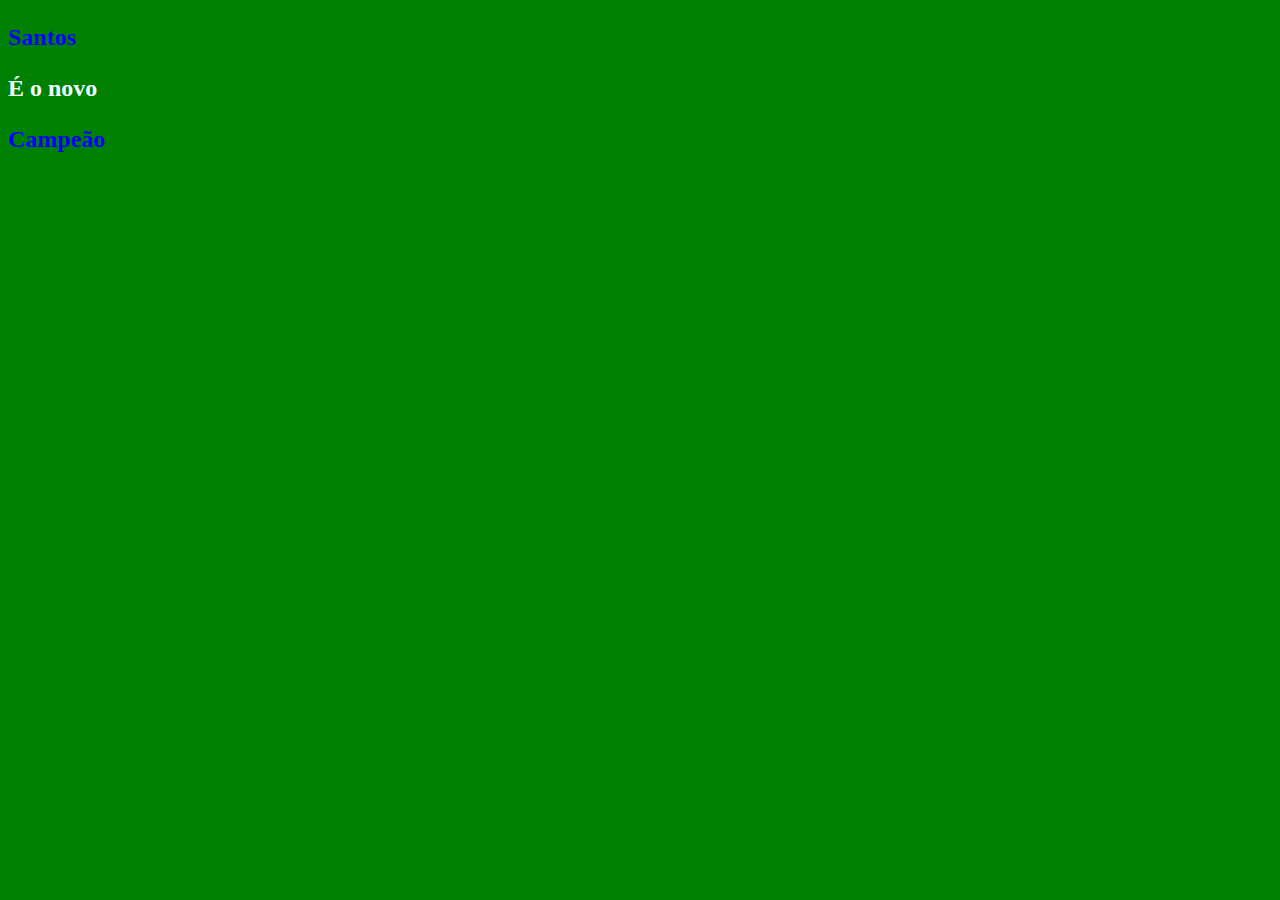
==== index2.html @ fb8d2881 "Add files via upload" ====
<!DOCTYPE html>
<html lang="pt-br">
<head>
    <meta charset="UTF-8">
    <meta name="viewport" content="width=device-width, initial-scale=1.0">
    <title>Document</title>
    <link rel="stylesheet" href="./CSS/style.css">
</head>
<body>
    <p>Santos</p>
    <p class= "texto">É o novo</p>
    <p>Campeão</p>
</body>
</html>
---- CSS/style.css ----
body {
        background-color: green;
        color: black;
}
p{
font-size: 24px;
color: blue;
font-weight: bold;
}

.texto{
    color: azure;
}
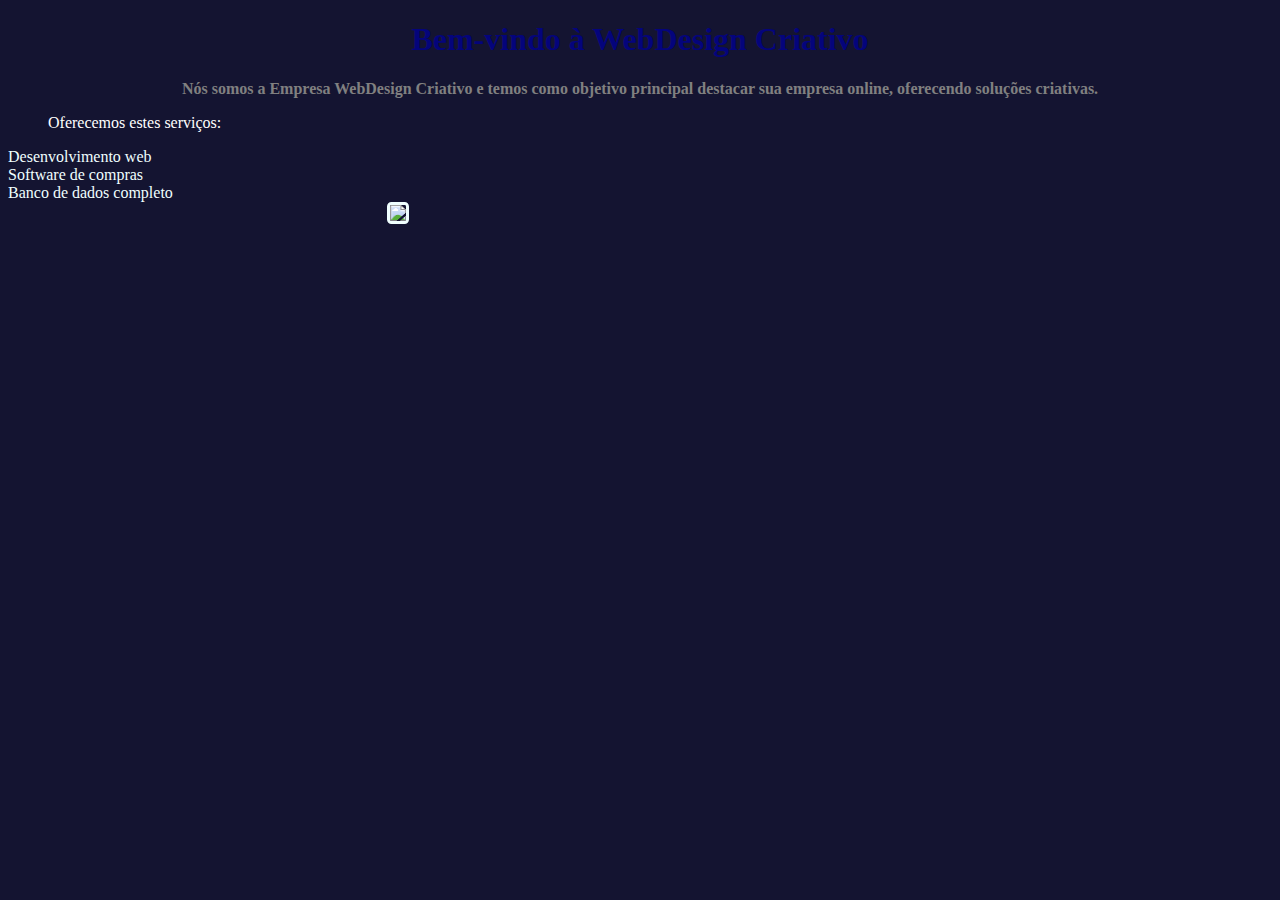
==== commit e6e631ca: "Add files via upload" ====
--- a/index2.html
+++ b/index2.html
@@ -3,12 +3,28 @@
 <head>
     <meta charset="UTF-8">
     <meta name="viewport" content="width=device-width, initial-scale=1.0">
-    <title>Document</title>
+    <title>WebDesign Criativo</title>
     <link rel="stylesheet" href="./CSS/style.css">
 </head>
 <body>
-    <p>Santos</p>
-    <p class= "texto">É o novo</p>
-    <p>Campeão</p>
+    <h1>Bem-vindo à WebDesign Criativo</h1>
+    <p>Nós somos a Empresa WebDesign Criativo e temos como objetivo principal destacar sua empresa online, 
+        oferecendo soluções criativas.</p>
+    <ul>
+        Oferecemos estes serviços:
+    </ul>
+    <li>
+         Desenvolvimento web
+    </li>
+    
+    <li>
+        Software de compras
+    </li>
+    <li>
+        Banco de dados completo
+    </li>
+        <img src=https://tdainformatica.com.br/images/spsimpleportfolio/passeios-latinamerica/pass_thumbs_600x400.png>
+    </li>
+    
 </body>
 </html>--- a/CSS/style.css
+++ b/CSS/style.css
@@ -1,13 +1,38 @@
 body {
-        background-color: green;
+        background-color: rgb(20, 20, 49);
         color: black;
 }
-p{
-font-size: 24px;
-color: blue;
-font-weight: bold;
+
+h1{
+color: rgb(4, 4, 124);
+text-align: center
 }
 
-.texto{
-    color: azure;
+h2{
+color: black;
+text-align: center;
+}
+
+p{
+font-size: 16px;
+color: grey;
+font-weight: bold;
+text-align: center;
+}
+ul{
+    color: white;
+}
+li{
+    color:azure;
+}
+img{
+    margin-right: 50%;
+    margin-left: 30%;
+    border-width: 10;
+    border-left: 10;
+    border-top: 10;
+    border-bottom: 10;
+    border: solid;
+    border-color: azure;
+    border-radius: 20%;
 }